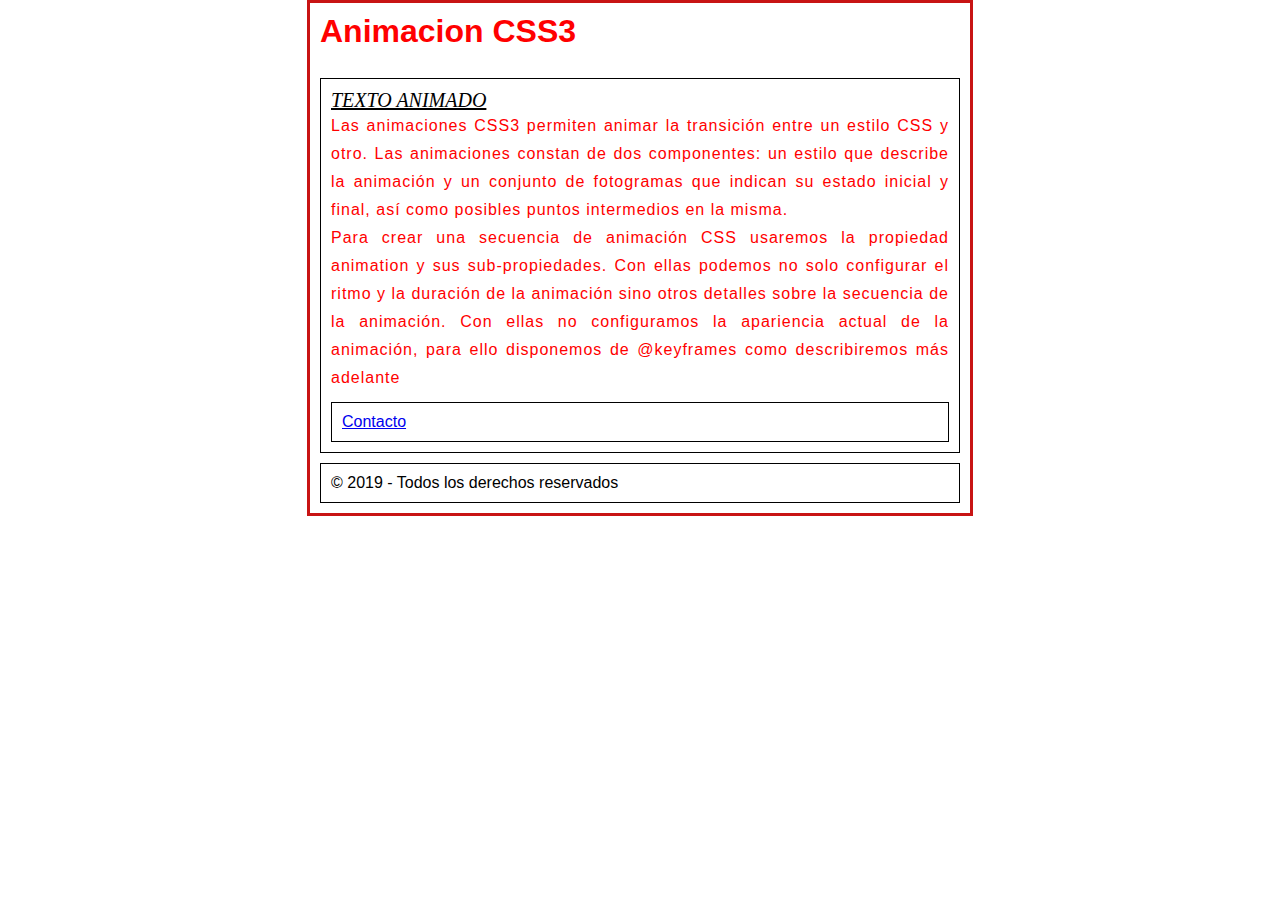
==== index.html @ b9047695 "upload" ====
<!DOCTYPE html>
<html>

	<head>
		<meta charset="utf-8" />
		<title> Animacion CSS3 </title>
		<link rel="stylesheet" href="css/animate.css">
		<link rel="stylesheet" type="text/css" href="css/estilos.css" />
	</head>
	
	<body>
		<div id="contenedor">
			<h1 class="header">Animacion CSS3</h1>
			<figure>
				<img src="">
			</figure>
			<div class="cajas contenido">
				<h3 class="anim1 animated bounce">Texto animado</h3>
				<p class="anim2">Las animaciones CSS3 permiten animar la transición entre un estilo CSS y otro. Las animaciones constan de dos componentes: un estilo que describe la animación y un conjunto de fotogramas que indican su estado inicial y final, así como posibles puntos intermedios en la misma.</p>
				<p class="anim3">Para crear una secuencia de animación CSS usaremos la propiedad animation y sus sub-propiedades. Con ellas podemos no solo configurar el ritmo y la duración de la animación sino otros detalles sobre la secuencia de la animación. Con ellas no configuramos la apariencia actual de la animación, para ello disponemos de @keyframes como describiremos más adelante 
				</p>
				<div class="cajas">
				    <a href="contacto.html">Contacto</a>
				</div>
			
			</div>
			<div class="cajas footer">
				&copy; 2019 - Todos los derechos reservados

			</div>

		</div>

		
	</body>
</html>
---- css/estilos.css ----
*{margin: 0;padding: 0}

html{
	font-family: "Arial", "Helvetica", sans-serif;
	font-size: 16px;
}

/*Realizar dos animaciones, una con opacidad 0-100 y otra con translateY. El sitio debe cargar vacio y el contenendor debe aparecer, descendiendo*/

@keyframes opacidad{
    0%{opacity:0}
    100%{opacity: 1}
}
@keyframes move1{
    0%{transform: translateY(-600px)}
    100%{transform: translateY(0)}
}
@keyframes move2{}

#contenedor{
	background-color: #ffffff;
	width:50%; 
	padding:10px;
	margin-left: auto;
	margin-right: auto;
	border:3px solid rgb(200,20,20);
    /*animacion*/
    animation: opacidad 3s, move1 3s;
    animation-direction: alternate;
    animation-iteration-count: 1;
	}
	h1{
		margin:0;
		padding: 0;
		color: #ff0000;
		}
h3{
    animation-duration: 2s;
    animation-delay: 5s;
    animation-iteration-count: infinite;
    animation-direction: alternate;
}
	.cajas{
		border:1px solid black;
		padding: 10px;
		margin-top: 10px;
		}
		.cajas h3{
			text-align: left;
			text-transform: uppercase;
			font-family: "Georgia","Times", serif;
			font-size: 20px;
			text-decoration: underline; /* subrayado*/
			font-weight: normal; /* negrita, gruesa o normal */
			font-style: italic; /* cursiva */
		}
		p{
			color: red;
			text-align: justify;
			letter-spacing: 1px;
			line-height: 28px
		}
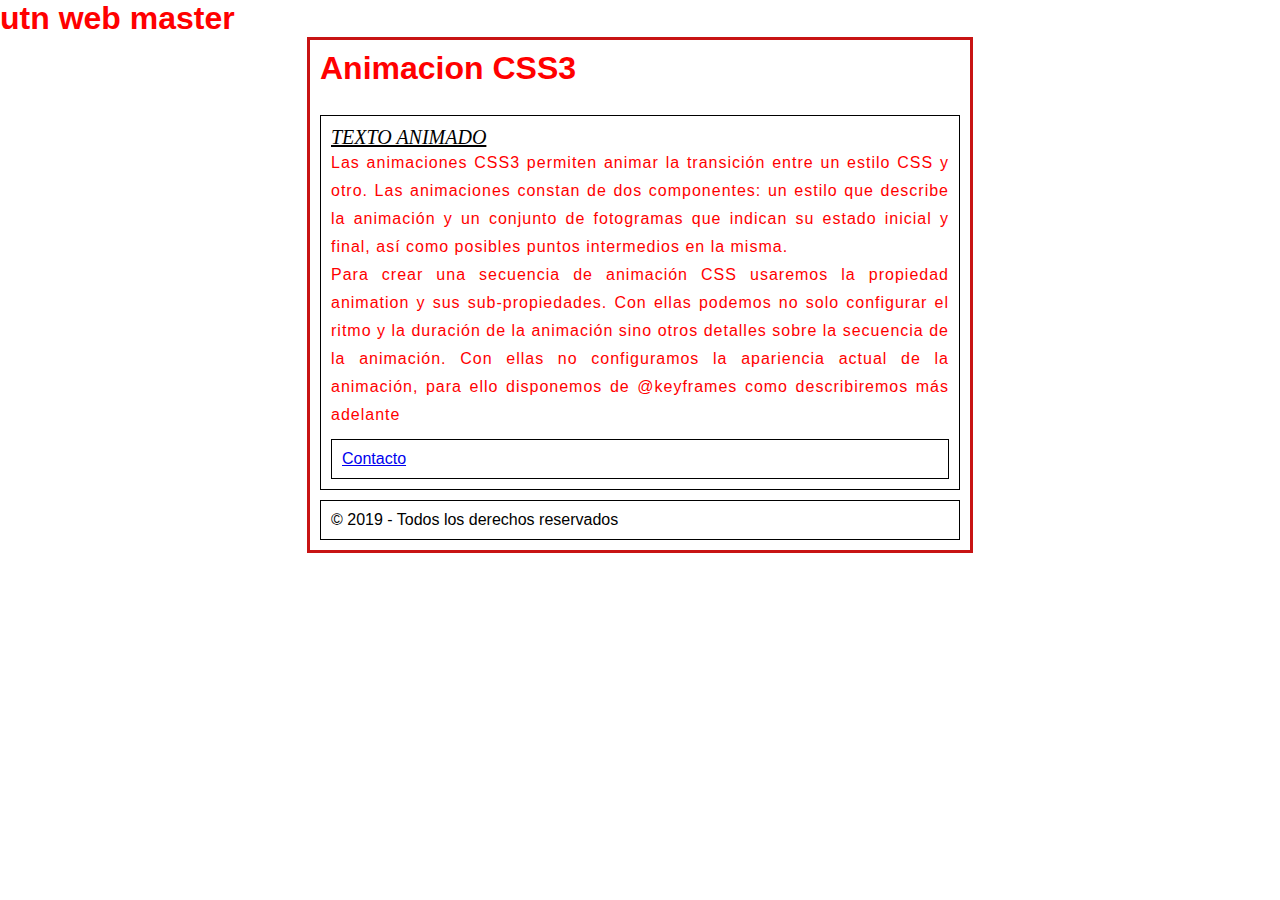
==== commit bde46433: "Update index.html" ====
--- a/index.html
+++ b/index.html
@@ -9,6 +9,7 @@
 	</head>
 	
 	<body>
+		<h1>utn web master</h1>
 		<div id="contenedor">
 			<h1 class="header">Animacion CSS3</h1>
 			<figure>
